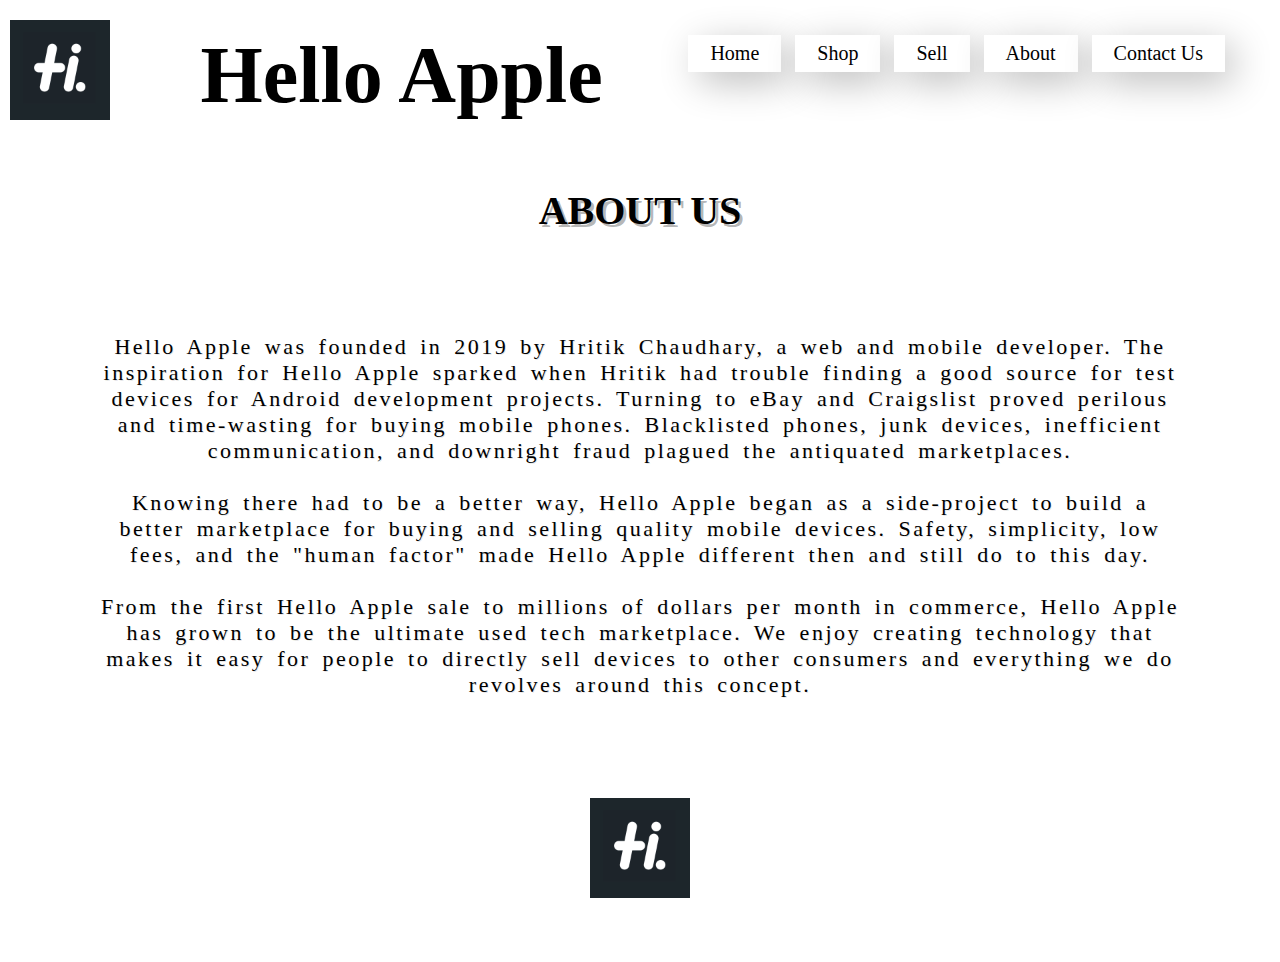
==== about.html @ 618f0ee1 "7 may 2019" ====
<!DOCTYPE html>
<html>
	<head>
		<title>About</title>
		<link rel="stylesheet" type="text/css" href="stylesheet.css">
	</head>
	<body>
				<!-- logo -->
		<a href="about.html"><img src="logo.jpg" style="width: 100px; height: 100px; float: left; margin: 10px; "></a>
				<!-- top right menu -->
		<header>
			<nav class="menu">
  				<ul>
    				<li><a href="index.html"><button class="menu_button">Home</button></a></li>
    				<li><a href="phones.html"><button class="menu_button">Shop</button></a></li>
   					<li><a href="sell/sell.html"><button class="menu_button">Sell</button></a></li>
    				<li><a href="about.html"><button class="menu_button">About</button></a></li>
    				<li><a href="contact.html"><button class="menu_button">Contact Us</button></a></li>
  				</ul>
			</nav>
		</header>

				<!-- hello apple -->
		<div align="center">
			<h1 style="font-size: 80px; margin: 10px;padding: 20px;">Hello Apple</h1>
		</div>
		<br><br>
				<!-- about -->
		<h1 align="center" style="font-size: 40px; text-shadow: 3px 3px rgba(0,0,0,0.3);">
			ABOUT US
		</h1>
		
		<div style="margin: 100px;">
			<p align="center" style="font-size: 22px; text-shadow: 1px 1px rgba(0,0,0,0.1); letter-spacing: 2.5px; word-spacing: 4px;">Hello Apple was founded in 2019 by Hritik Chaudhary, a web and mobile developer.

				The inspiration for Hello Apple sparked when Hritik had trouble finding a good source for test devices for Android development projects. Turning to eBay and Craigslist proved perilous and time-wasting for buying mobile phones. Blacklisted phones, junk devices, inefficient communication, and downright fraud plagued the antiquated marketplaces. 
				<br><br>
				Knowing there had to be a better way, Hello Apple began as a side-project to build a better marketplace for buying and selling quality mobile devices. Safety, simplicity, low fees, and the "human factor" made Hello Apple different then and still do to this day. 
				<br>
				<br>
				From the first Hello Apple sale to millions of dollars per month in commerce, Hello Apple has grown to be the ultimate used tech marketplace. We enjoy creating technology that makes it easy for people to directly sell devices to other consumers and everything we do revolves around this concept.

			</p>
		</div>

		<div align="center"> <img src="logo.jpg"style="width: 100px; height: 100px; margin-bottom: 60px;">
		</div>
	</body>
</html>
---- stylesheet.css ----
*{
    margin: 0;
    padding: 0;
    font-family: Century Gothic;
}




/*index page*/
header{
	float: right;
}




/*top right menu*/
ul{

	    margin-top: 20px;

}



ul li{
		display: inline-block;
}



.menu li a button{
	margin: 5px;
	font-size: 20px;
	background-color: white;
	padding: 5px 20px;
	text-decoration: none;
	color: #000;
	border: 2px solid transparent ;
	-webkit-box-shadow: 9px 10px 39px -2px rgba(0,0,0,0.3);
	-moz-box-shadow: 9px 10px 39px -2px rgba(0,0,0,0.3);
	box-shadow: 9px 10px 39px -2px rgba(0,0,0,0.3);


}



.menu li a button:hover{
	background-color: white;
    color: black;
    -webkit-transform: scale(1.3);
	transform: scale(1.3);
	border: 2px solid transparent;


}



.menu{
	    max-width: 1200px;
     margin-right: 50px;
}




/*background image and animation*/
.load{
	animation: slide 1s;
}



.slider{
	background-repeat: no-repeat;
	background-size: cover;
	background-position: center;
	width: 100%;
	height: 100vh;
	animation: slide 20s infinite;
}



/*center content*/
.content{
	color: #fff;
	width: 100%;
	height: 100vh;
	background-color: rgba(0,0,0,0.5);

}



.principle{
	left: 50%;
	top: 50%;
	transform: translate(-50%,-50%);
	position: absolute;
	letter-spacing: 5px;
	text-align: center;
}



.principle h1{
	font-size: 70px;
	margin-bottom: 20px;
}



.principle p{
	font-size: 20px;
}




/*shop now button*/
.button{
	font-size: 30px;
	background-color: transparent;
	padding: 5px 20px;
	text-decoration: none;
	color: #fff;
	border: 2px solid ;
	transition: 0.6s ease;


}



.button:hover{
	background-color: rgba(0,0,0,0.5);
    color: #fff;
    -webkit-transform: scale(1.15);
	transform: scale(1.15);


}



/*background images*/
@keyframes slide{
	0%{
		background-image: url('img1.jpg');
	}
	
	20%{
		background-image: url('img1.jpg');
	}

	20.01%{
		background-image: url('img2.jpg');
	}

	40%{
		background-image: url('img2.jpg');
	}

	40.01%{
		background-image: url('img3.jpg');
	}
	60%{
		background-image: url('img3.jpg');
	}
		60.01%{
		background-image: url('img4.jpg');
	}
		80%{
		background-image: url('img4.jpg');
	}
		80.01%{
		background-image: url('img5.jpg');
	}
		100%{
		background-image: url('img5.jpg');
	}

}
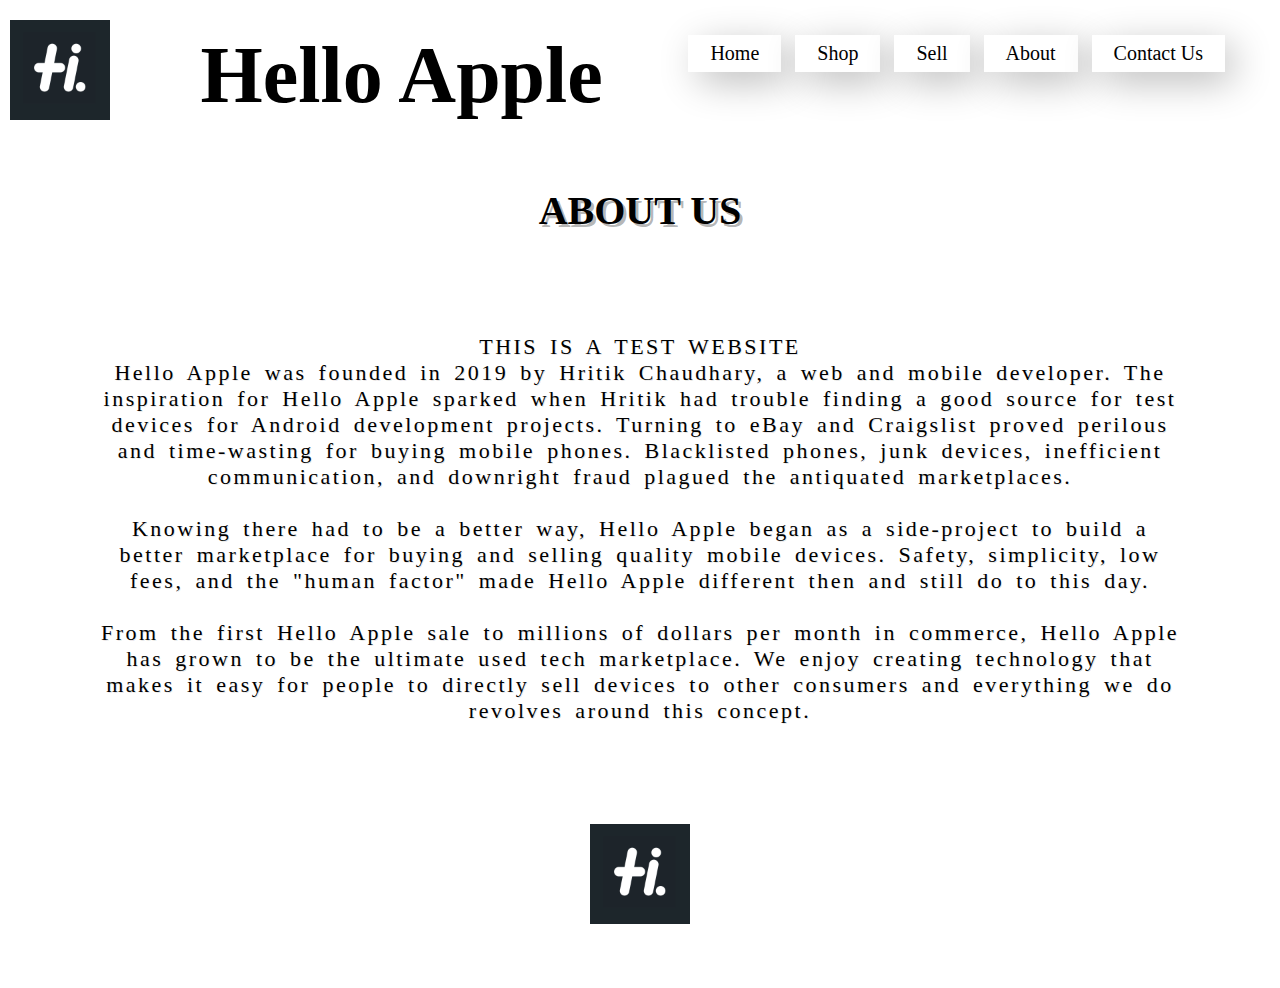
==== commit 2ec896ef: "Update about.html" ====
--- a/about.html
+++ b/about.html
@@ -31,7 +31,7 @@
 		</h1>
 		
 		<div style="margin: 100px;">
-			<p align="center" style="font-size: 22px; text-shadow: 1px 1px rgba(0,0,0,0.1); letter-spacing: 2.5px; word-spacing: 4px;">Hello Apple was founded in 2019 by Hritik Chaudhary, a web and mobile developer.
+			<p align="center" style="font-size: 22px; text-shadow: 1px 1px rgba(0,0,0,0.1); letter-spacing: 2.5px; word-spacing: 4px;">THIS IS A TEST WEBSITE <br> Hello Apple was founded in 2019 by Hritik Chaudhary, a web and mobile developer.
 
 				The inspiration for Hello Apple sparked when Hritik had trouble finding a good source for test devices for Android development projects. Turning to eBay and Craigslist proved perilous and time-wasting for buying mobile phones. Blacklisted phones, junk devices, inefficient communication, and downright fraud plagued the antiquated marketplaces. 
 				<br><br>
@@ -46,4 +46,4 @@
 		<div align="center"> <img src="logo.jpg"style="width: 100px; height: 100px; margin-bottom: 60px;">
 		</div>
 	</body>
-</html>+</html>
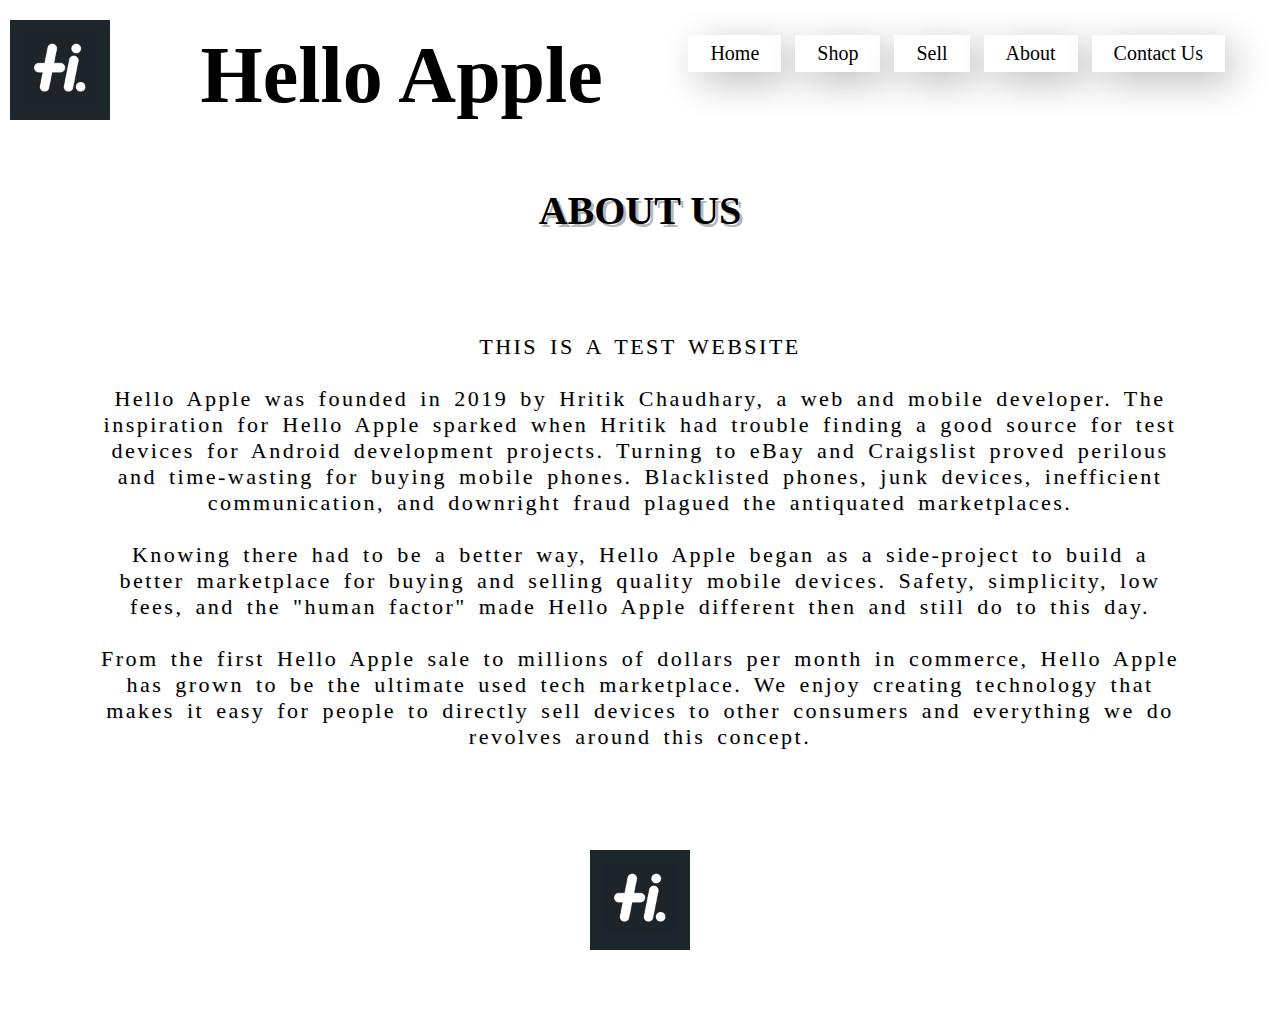
==== commit 3eb7ae94: "Update about.html" ====
--- a/about.html
+++ b/about.html
@@ -31,7 +31,7 @@
 		</h1>
 		
 		<div style="margin: 100px;">
-			<p align="center" style="font-size: 22px; text-shadow: 1px 1px rgba(0,0,0,0.1); letter-spacing: 2.5px; word-spacing: 4px;">THIS IS A TEST WEBSITE <br> Hello Apple was founded in 2019 by Hritik Chaudhary, a web and mobile developer.
+			<p align="center" style="font-size: 22px; text-shadow: 1px 1px rgba(0,0,0,0.1); letter-spacing: 2.5px; word-spacing: 4px;">THIS IS A TEST WEBSITE <br><br> Hello Apple was founded in 2019 by Hritik Chaudhary, a web and mobile developer.
 
 				The inspiration for Hello Apple sparked when Hritik had trouble finding a good source for test devices for Android development projects. Turning to eBay and Craigslist proved perilous and time-wasting for buying mobile phones. Blacklisted phones, junk devices, inefficient communication, and downright fraud plagued the antiquated marketplaces. 
 				<br><br>
